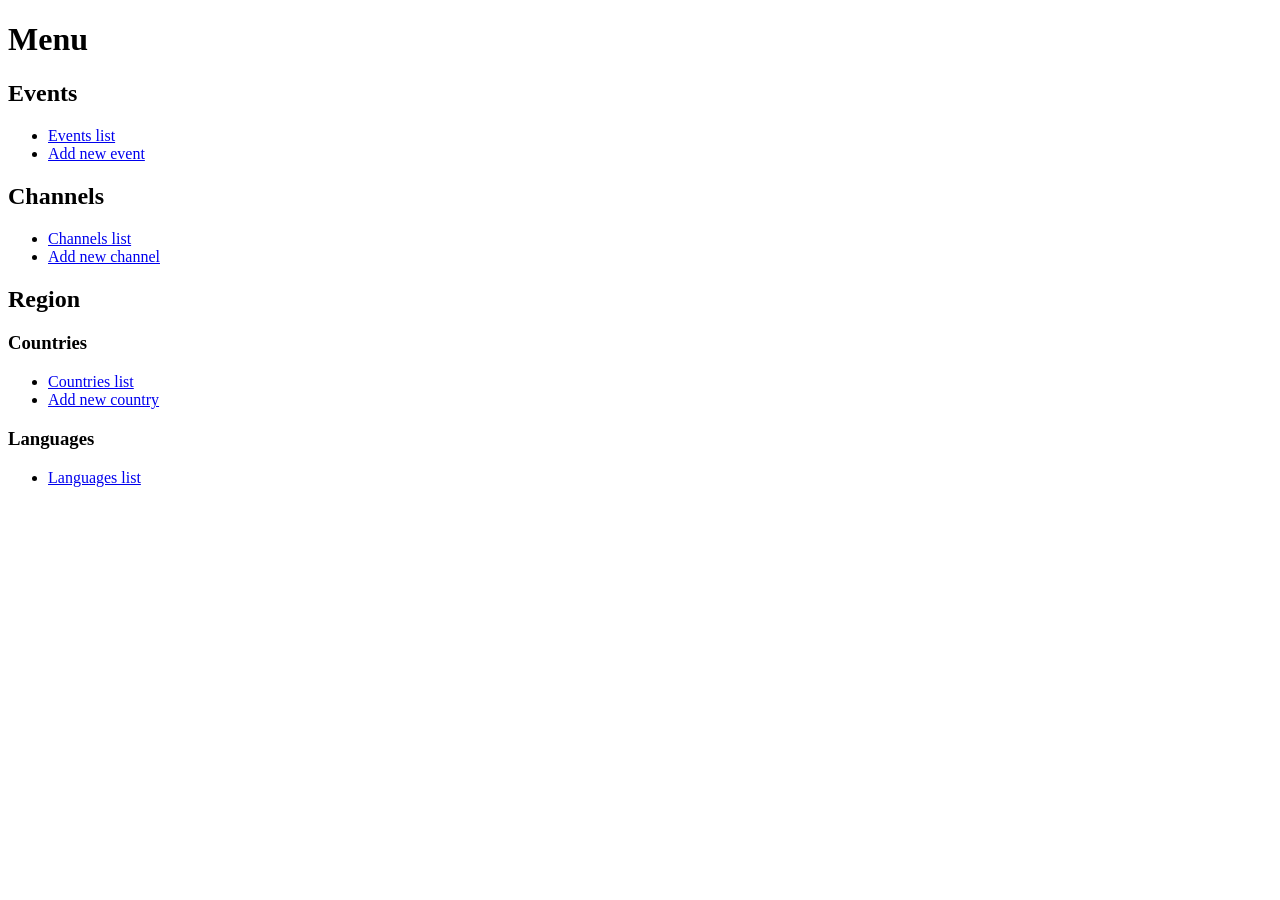
==== service/index.html @ 261b2b6e "management" ====
<!DOCTYPE html>
<html>
    <head>
        <meta charset="utf-8"/>
        <title>Menu</title>
    </head>

    <body>
        <h1>Menu</h1>
        <h2>Events</h2>
        <ul>
            <li><a href="events/event_list.php">Events list</a></li>
            <li><a href="events/event_details.html">Add new event</a></li>
        </ul>

        <h2>Channels</h2>
        <ul>
            <li><a href="channels/channel_list.php">Channels list</a></li>
            <li><a href="channels/channel_details.html">Add new channel</a></li>
        </ul>

        <h2>Region</h2>
        <h3>Countries</h3>
        <ul>
            <li><a href="region/countries_list.php">Countries list</a></li>
            <li><a href="region/country_details.html">Add new country</a></li>
        </ul>

        <h3>Languages</h3>
        <ul>
            <li><a href="region/lang_list.php">Languages list</a></li>
            <!-- <li><a href="region/lang_details.html">Add new language</a></li> -->
        </ul>
    </body>
</html>
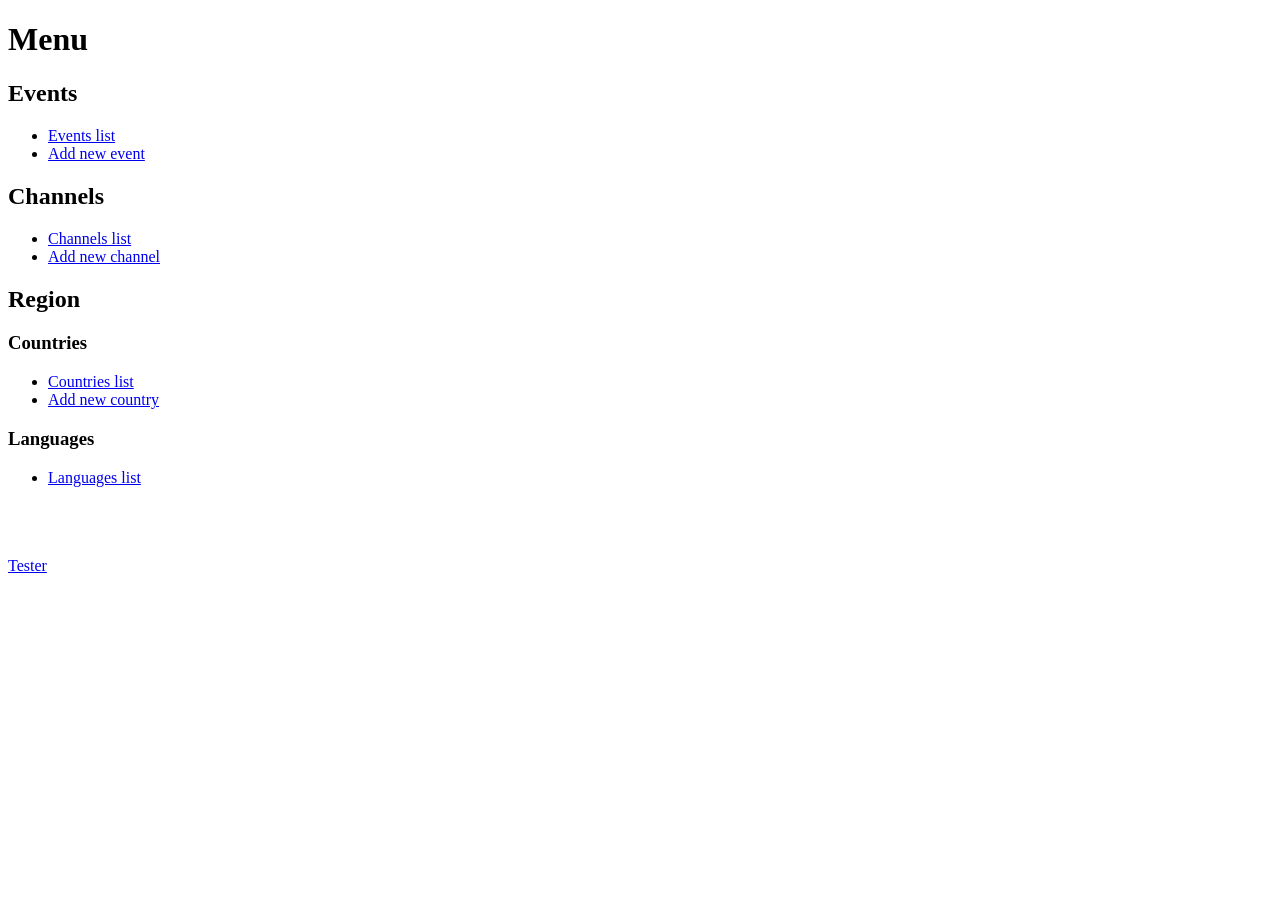
==== commit eba48d3a: "Single page for testing api" ====
--- a/service/index.html
+++ b/service/index.html
@@ -30,6 +30,8 @@
         <ul>
             <li><a href="region/lang_list.php">Languages list</a></li>
             <!-- <li><a href="region/lang_details.html">Add new language</a></li> -->
-        </ul>
+        </ul> <br><br><br>
+
+        <a href="tester/">Tester</a><br><br>
     </body>
 </html>
